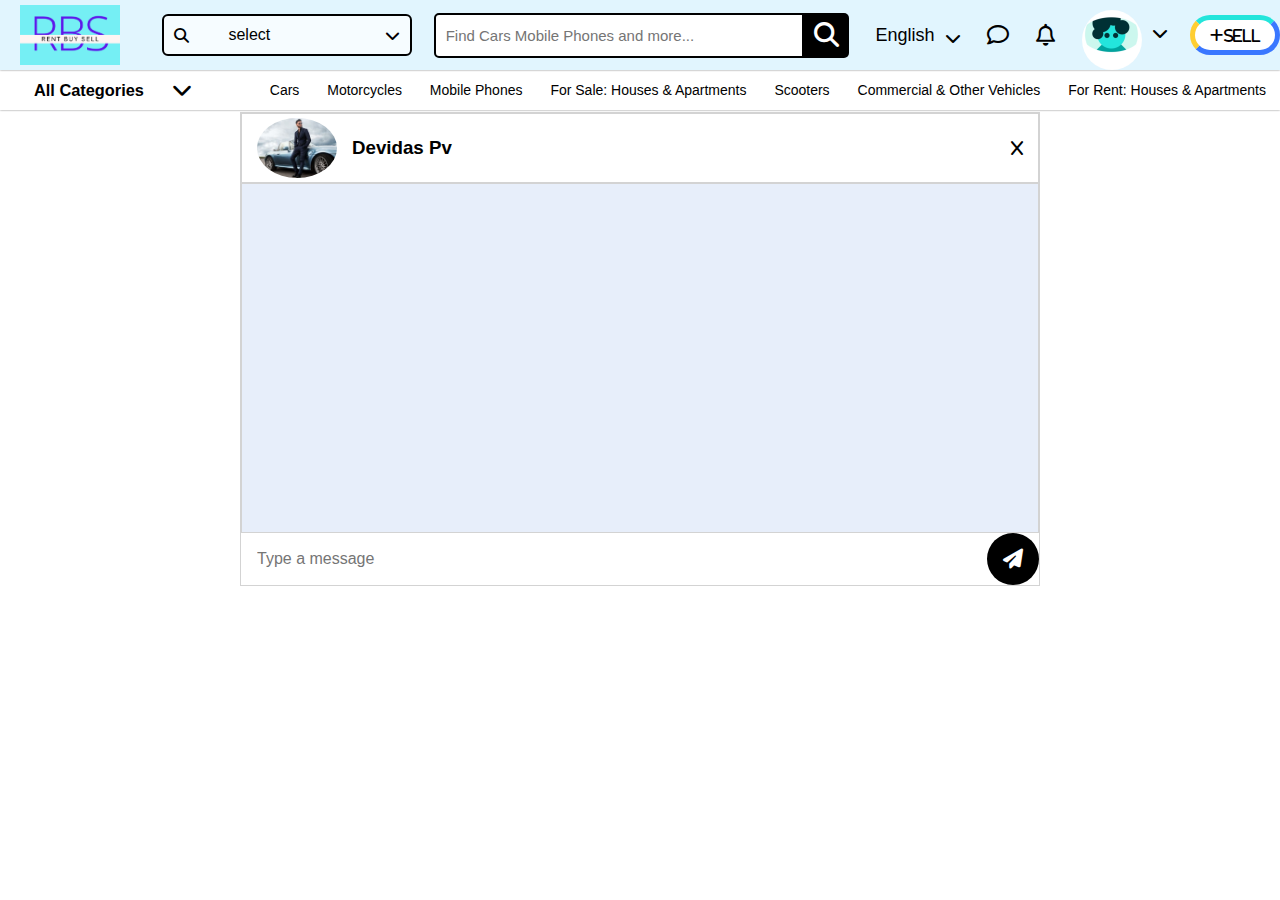
==== chat.html @ 16bcfd83 "day3" ====
<!DOCTYPE html>
<html lang="en">
<head>
    <meta charset="UTF-8">
    <meta http-equiv="X-UA-Compatible" content="IE=edge">
    <meta name="viewport" content="width=device-width, initial-scale=1.0">
    <link rel="stylesheet" href="https://cdnjs.cloudflare.com/ajax/libs/font-awesome/6.3.0/css/all.min.css">
    <link rel="stylesheet" href="chat.css">
    <title>Chat</title>
</head>
<body>
    <!-- ----------------Navbar1--------------- -->
    <div class="header">
        <div class="nav1">
            <img src="./image/logo.png" />
        
        
        <div class="state_select" id="state">
            <div class="filter">
                <i class="fa fa-light fa-magnifying-glass"></i>
                <p id="text">select</p>
                <i class="fa-solid fa-chevron-down" id="moving"></i>
            </div>
           
            <ul class="option_box" id="list">
                <li class="option" onclick="myfunction('Andhra Pradesh')">
                    <i class="fa fa-light fa-location-dot"></i>
                    <p>Andhra Pradesh</p>
                </li>
                <li class="option" onclick="myfunction('Bangalore')">
                    <i class="fa fa-light fa-location-dot"></i>
                    <p>Banglore</p>
                </li>
                <li class="option" onclick="myfunction('Chennai')">
                    <i class="fa fa-light fa-location-dot"></i>
                    <p>Chennai</p>
                </li>
                <li class="option" onclick="myfunction('Delhi')">
                    <i class="fa fa-light fa-location-dot"></i>
                    <p>Delhi</p>
                </li>
                <li class="option" onclick="myfunction('Kolkata')">
                    <i class="fa fa-light fa-location-dot"></i>
                    <p>Kolkata</p>
                </li>
                <li class="option" onclick="myfunction('Mumbai')">
                    <i class="fa fa-light fa-location-dot"></i>
                    <p>Mumbai</p>
                </li>
            </ul>
           </div>
           
            <div id="search">
                <input type="text" id="search-inp" placeholder="Find Cars Mobile Phones and more..."/>
                <p> <i class="fa fa-light fa-magnifying-glass"></i></p>
              </div>

              <div class="language" id="lang">
                <div class="lang1">
                <p id="eng_tag">English</p>
                <i class="fa-solid fa-chevron-down" id="move"></i>
              </div>
                 
              <ul class="hin_eng">
                    <li onclick="languages('English')">English</li>
                    <li onclick="languages('हिंदी')">हिंदी</li>
                </ul>
            </div>

                <div class="message">
                    <i class="fa-regular fa-comment"></i>
                </div>

                <div class="notification">
                    <i class="fa-regular fa-bell"></i>
                </div>

                <div class="photo" id="abc">
                    <div class="avatar" id="avatar_img">
                        <img src="./image/photo.jpg" alt=""/>
                        <i class="fa-solid fa-chevron-down"></i>
                    </div>

                    <div class="dropdown" id="dropdown">
                        <div class="name_img">
                            <img src="./image/photo.jpg" alt=""/>
                            <p>Sudhist Kumar</p>
                        </div>

                        <ul>
                            <li>
                                <i class="fa fa-light fa-heart"></i>
                                <p>My ADS</p>
                            </li>
                            <li>
                                <i class="fa fa-light fa-building"></i>
                                <p>Buy Business Packages</p>
                            </li>
                            <li>
                                <i class="fa fa-light fa-briefcase"></i>
                                <p>Bought Packages & Billing</p>
                            </li>
                            <hr>
                            <li>
                                <i class="fa-regular fa-circle-question"></i>
                                <p>Help</p>
                            </li>
                            <hr>
                            <li>
                                <i class="fa fa-light fa-gear"></i>
                                <p>Settings</p>
                            </li>
                            <hr>
                    
                            <li>
                                <i class="fa-solid fa-arrow-right-to-bracket"></i>
                                <p>Logout</p> 
                            </li>
                        </ul>
                    </div>
                </div>

                <div class="sell">
                    <button <i class="fa-solid fa-plus"></i>Sell</button>
                   
                </div>  
            </div>
    </div>

     <!-- ----------------Navbar2--------------- -->
     <div class="nav2">
        <h3 id="text">All Categories</h3>
        <i id="mov"class="fa-solid fa-chevron-down" ></i>
   
        <a href="#">Cars</a>
        <a href="#">Motorcycles</a>
        <a href="#">Mobile Phones</a>
        <a href="#">For Sale: Houses & Apartments</a>
        <a href="#">Scooters</a>
        <a href="#">Commercial & Other Vehicles</a>
        <a href="#">For Rent: Houses & Apartments</a>
</div> 
 
<div class="chat-box">
    <div class="heading">
        <div class="img-chat">
            <img src="./image/photo1.jpg">
            <h3>Devidas Pv</h3>
        </div>
        <i class="fa-solid fa-x"></i>
    </div>

    <div class="see-chat">
        <h3 id="msg"></h3>
    </div>
    <div class="send">
        <input type="text" placeholder="Type a message" id="text-msg">
        <input type="text" placeholder="Type a message" id="demo">
        <i class="fa-solid fa-paper-plane" id="send_msg"></i>
    </div>
</div>

</body>
<script>
    //   <!------------------------------Navbar1--------------------------->
let state = document.getElementById("state");
let moving = document.getElementById("moving");
let text =  document.getElementById("text");
let list =  document.getElementById("list");

state.addEventListener("click",()=>{
    list.classList.toggle("hide");
    moving.classList.toggle("rotate")
});
function myfunction(data){
    text.innerHTML = data;
}

let eng_tag = document.getElementById("eng_tag");
let hin_eng = document.querySelector(".hin_eng");
let lang = document.getElementById("lang");
let move = document.getElementById("move");

lang.addEventListener("click", () =>{
    hin_eng.classList.toggle("display_lang");
});
function languages(show){
    hin_eng.innerHTML = show;
}

let abc = document.getElementById("abc");
let dropdown = document.getElementById("dropdown");
abc.addEventListener("click",()=>{
    dropdown.classList.toggle("block");
});
            // <!------------------------------chat-box--------------------------->

let send_msg = document.getElementById("send_msg");
let msg = document.getElementById("msg");
let text_msg = document.getElementById("text-msg");
let demo = document.getElementById("demo");

send_msg.addEventListener("click", ()=>{
    msg.innerHTML = text_msg.value;
    msg.style = "display: block";
    text_msg.value = demo.value;
});
</script>
</html>
---- chat.css ----
*{
    margin:0px;
    padding:0px;
    box-sizing: border-box;
    font-family: Arial, Helvetica, sans-serif;
}

.header{
    background-color: white;
    box-shadow: 0 0 2px grey;
    position: sticky;
    top: 0%;
    z-index: 5;
}
.nav1{
    /* border: 2px solid yellow; */
    display: flex;
    align-items: center;
    margin: auto;
    background-color: #E1F5FE;
    width: auto;
    justify-content: space-between;
}
.nav1 img{
    width: 100px;
    margin-left: 20px;
}
.state_select{
  width: 250px;
   /* align-items: center; */
}
.filter i{
    font-size: 15px;
    transition: all 0.3s;
}
.filter{
    width: 100%;
    padding : 10px 10px;
    background-color: rgba(255,255,255,0.7);
    border-radius: 6px;
    cursor: pointer;
    display: flex;
    justify-content: space-between;
    align-items: center;
    border: 2px solid black;
    margin-left: 40px;
}
.filter p{
    padding-right: 75px;
}
.option{
    display: flex;
    padding: 10px;
    width: 250px;
    cursor: pointer;
}
.option:hover{
      background-color: #c7dcff;
}
.option p{
    margin-left: 10px;
    color: #444444;
}
.option i{
    color: #839a9c;
}
.option_box{
    box-shadow: 0 0 10px grey;
    background-color: white; 
    display: none;
    position: absolute;
    top: 100px;
    position: absolute;
    top: 60px;
}
.hide{
    display:block;
}
.rotate{
    transform: rotate(180deg);
}
#search{
    display: flex;
    /* width: 350px;
    height:48px; */
    margin-left: 60px;
}
#search i{
    background-color: black;
    color: white;
    padding: 10px;
    font-size: 25px;
    border-radius: 0px 5px 5px 0px;
    cursor: pointer;
    
}
#search-inp{
    padding: 10px;
    width: 370px;
    font-size: 15px;
    border: 2px solid black;
    border-radius: 5px 0px 0px 5px;
}
#eng_tag{
    cursor: pointer;
    font-size: 18px;
   margin-left: 25px;
}
.hin_eng{
    background-color: white;
    box-shadow: 0 0 10px grey;
    width: 180px;
    display: none;
    position: absolute;
    top: 60px;
   
}
.hin_eng li{
    list-style: none;
    padding: 10px 20px;
    margin-top: 10px;
}
.hin_eng li:hover{
    background-color: #c7dcff;
}
.lang1{
    display: flex;
}
.lang1 i{
    margin-top: 5px;
    padding-left: 10px; 
    transition: all 0.3s;
}
.display_lang{
    display: block;
}
.message i{
    font-size: 22px;
    color: black;
    cursor: pointer;
   margin-left: 25px;
}
.notification i{
    font-size: 22px;
    color: black;
    cursor: pointer;
   margin-left: 25px;
}
.avatar{
    display:flex;
}
.avatar i{
    margin-top: 25px;
    padding-left: 10px;
    
}
.avatar img{
    width: 60px;
    border-radius: 50%;
    cursor: pointer;
    margin-top: 10px;
    margin-left: 25px;
}
.name_img img{
    width: 90px;
    border-radius: 50%;
}
.name_img p{
    font-size: 18px;
    font-weight: bold;
}
.name_img{
    display:flex;
    align-items: center;
    margin:10px 0px 20px 0px;
}
.dropdown{
    width: 230px;
    box-shadow: 0 0 10px grey;
    padding: 15px;
    background-color: white;
    display:none;
    position: absolute;
    top: 60px;
}
.dropdown ul li{
    display: flex;
    padding: 10px;
    margin-top: 5px;
    cursor: pointer;
}
.dropdown ul li:hover{
    background-color: #c7dcff;
}
.dropdown ul{
    margin-top: 20px;
}
.dropdown ul li{
    color: black;
    font-size: 17px;
}
.dropdown ul li p{
    margin-left: 20px;
    font-size: 17px;
}
.block{
    display: block;
}
.sell button{
    width: 90px;
    height: 40px;
    border-style: solid;
    border-width: 5px;
    border-top-color: #23e5db;
    border-left-color: #ffce32;
    border-right-color: #3a77ff;
    border-bottom-color: #3a77ff;
    font-size: 15px;
    background-color: white;
    color:black;
    border-radius: 25px;
    margin-left: 20px;
}

         /* ---------------------Navbar2------------------ */
.nav2{

    box-shadow: 0 0 2px grey;
    position: sticky;
    height: 40px;
    display:flex;
    justify-content: space-around;
    margin: auto;
    align-items: center;
    font-size: 14px;
    padding-left: 20px;
}
#mov{
    font-weight: bold;
    font-size: 20px;
    padding-right: 50px;
}
.nav2 a{
    text-decoration: none;
    color: black;
}
         /* ---------------------chat-box------------------ */
.chat-box{
    width: 800px;
    margin: 2px auto;
    border: 1px solid #d3d3d3;
}
.heading img{
    width: 80px;
    border-radius: 50%;
    margin-left: 15px;
}
.img-chat{
    display: flex;
    align-items: center;
}
.img-chat h3{
    margin-left: 15px;
}
.heading {
    display: flex;
    align-items: center;
    justify-content: space-between;
    border: 1px solid #d3d3d3;
    padding: 4px 0;
}
.heading i{
    margin-right: 15px;
    color: black;
    cursor: pointer;
    transition: all 0.3s;
}
.heading i:hover{
    margin-right: 13px;
    font-size: 25px;
}
.see-chat{
    background-color: #e7eefa;
    height: 350px;
    border: 1px solid #d3d3d3;
    display: flex;
    flex-direction: column;
    align-items: flex-end;
    justify-content: flex-end;
}
#msg{
    border-radius: 6px;
    border: 1px solid grey;
    background-color: white;
    margin: 20px;
    padding: 8px 10px;
    font-size: 15px;
    display: none;
}
.send input{
    width: 100%;
    padding: 15px 16px;
    font-size: 16px;
    border: none;
    outline: none;
}
.send i{
    color :white;
    background-color: black;
    padding: 16px;
    font-size: 20px;
    border-radius: 50%;
    cursor: pointer;
}
.send{
    display: flex;
    justify-content: space-between;
}
#demo{
    display: none;
}
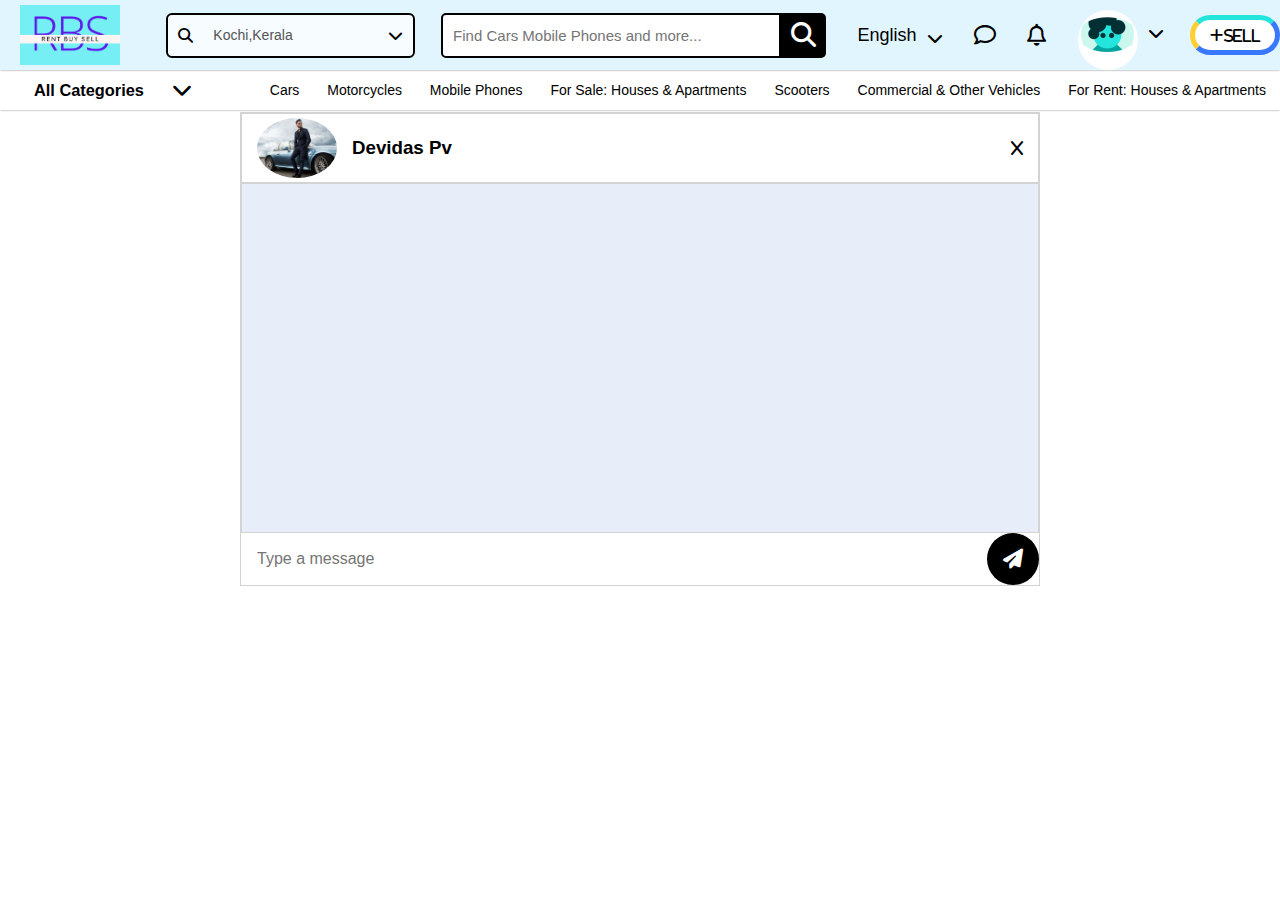
==== commit 5f5752d5: "day4 done" ====
--- a/chat.html
+++ b/chat.html
@@ -18,7 +18,7 @@
         <div class="state_select" id="state">
             <div class="filter">
                 <i class="fa fa-light fa-magnifying-glass"></i>
-                <p id="text">select</p>
+                <p id="text">Kochi,Kerala</p>
                 <i class="fa-solid fa-chevron-down" id="moving"></i>
             </div>
            
@@ -183,9 +183,10 @@
 
 lang.addEventListener("click", () =>{
     hin_eng.classList.toggle("display_lang");
+    move.classList.toggle("rotate1")
 });
 function languages(show){
-    hin_eng.innerHTML = show;
+    eng_tag.innerHTML = show;
 }
 
 let abc = document.getElementById("abc");
--- a/chat.css
+++ b/chat.css
@@ -25,16 +25,14 @@
     width: 100px;
     margin-left: 20px;
 }
-.state_select{
-  width: 250px;
-   /* align-items: center; */
-}
+
 .filter i{
     font-size: 15px;
     transition: all 0.3s;
 }
 .filter{
     width: 100%;
+    height: 45px;
     padding : 10px 10px;
     background-color: rgba(255,255,255,0.7);
     border-radius: 6px;
@@ -47,6 +45,8 @@
 }
 .filter p{
     padding-right: 75px;
+    font-size: 14px;
+    color: rgb(85, 84, 84);
 }
 .option{
     display: flex;
@@ -96,7 +96,7 @@
 }
 #search-inp{
     padding: 10px;
-    width: 370px;
+    width: 340px;
     font-size: 15px;
     border: 2px solid black;
     border-radius: 5px 0px 0px 5px;
@@ -123,13 +123,16 @@
 .hin_eng li:hover{
     background-color: #c7dcff;
 }
+.rotate1{
+    transform: rotate(180deg);
+}
 .lang1{
     display: flex;
 }
 .lang1 i{
     margin-top: 5px;
     padding-left: 10px; 
-    transition: all 0.3s;
+    transition: all 0.4s;
 }
 .display_lang{
     display: block;
@@ -175,7 +178,8 @@
     margin:10px 0px 20px 0px;
 }
 .dropdown{
-    width: 230px;
+    width: 280px;
+    margin-left: -180px;
     box-shadow: 0 0 10px grey;
     padding: 15px;
     background-color: white;
@@ -201,7 +205,8 @@
 }
 .dropdown ul li p{
     margin-left: 20px;
-    font-size: 17px;
+    font-size: 16px;
+    color: rgb(85, 84, 84);
 }
 .block{
     display: block;
